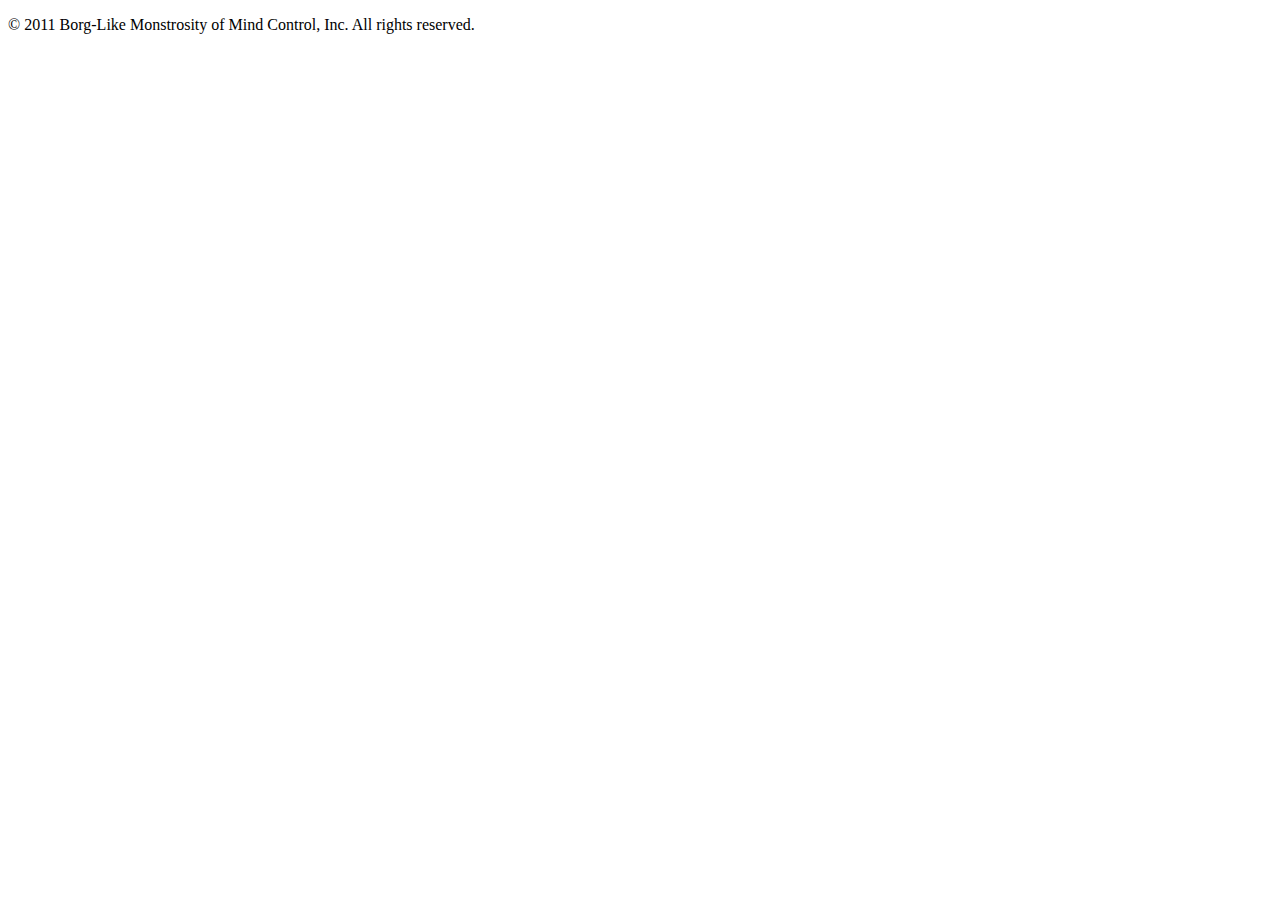
==== project01/index.html @ 22561319 "Added index.html with title and footer copyright notice" ====
<!DOCTYPE html>
<!-- Author: Billy Dixon -->
<!-- Date: 1/14/13 -->
<html>
    <head>
        <title>Life Figure-Outer Application</title>
        <link rel="stylesheet" href="style.css" type="text/css" />
    </head>
    <body>
        <div id=header>
        </div>
        <div id=content>
        </div>
        <div id=footer>
            <footer>
                <p>&copy; 2011 Borg-Like Monstrosity of Mind Control, Inc. All rights reserved.</p>
            </footer>
        </div>
    </body>
</html>
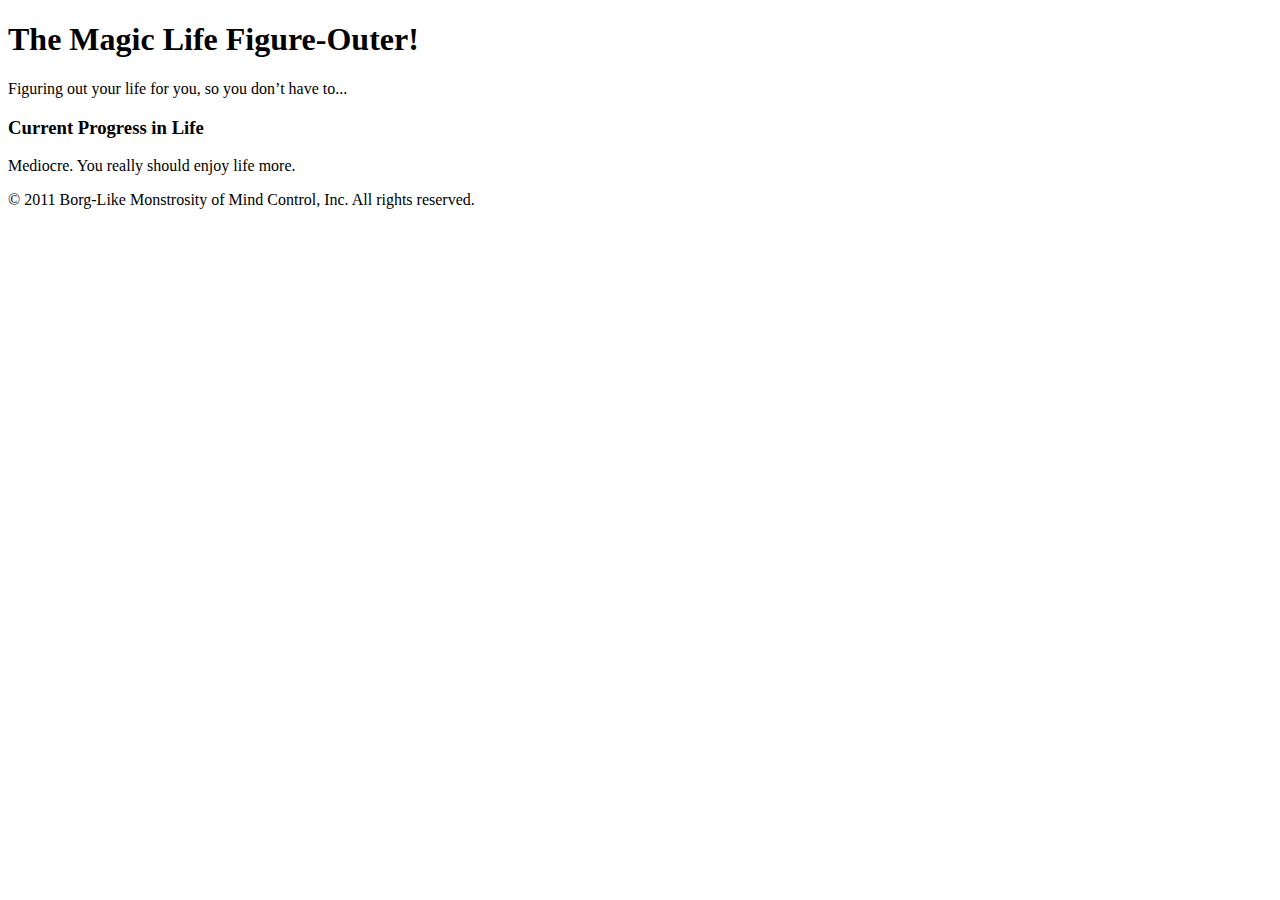
==== commit ba28f961: "Added sidebar." ====
--- a/project01/index.html
+++ b/project01/index.html
@@ -8,13 +8,19 @@
     </head>
     <body>
         <div id=header>
+            <h1>The Magic Life Figure-Outer!</h1>
+            <p>Figuring out your life for you, so you don&rsquo;t have to...</p>
+        </div>
+        <div id=menubar>
+        </div>
+        <div id=sidebar>
+            <h3>Current Progress in Life</h3>
+            <p>Mediocre. You really should enjoy life more.</p>
         </div>
         <div id=content>
         </div>
-        <div id=footer>
-            <footer>
-                <p>&copy; 2011 Borg-Like Monstrosity of Mind Control, Inc. All rights reserved.</p>
-            </footer>
-        </div>
+        <footer>
+            <p>&copy; 2011 Borg-Like Monstrosity of Mind Control, Inc. All rights reserved.</p>
+        </footer>
     </body>
 </html>
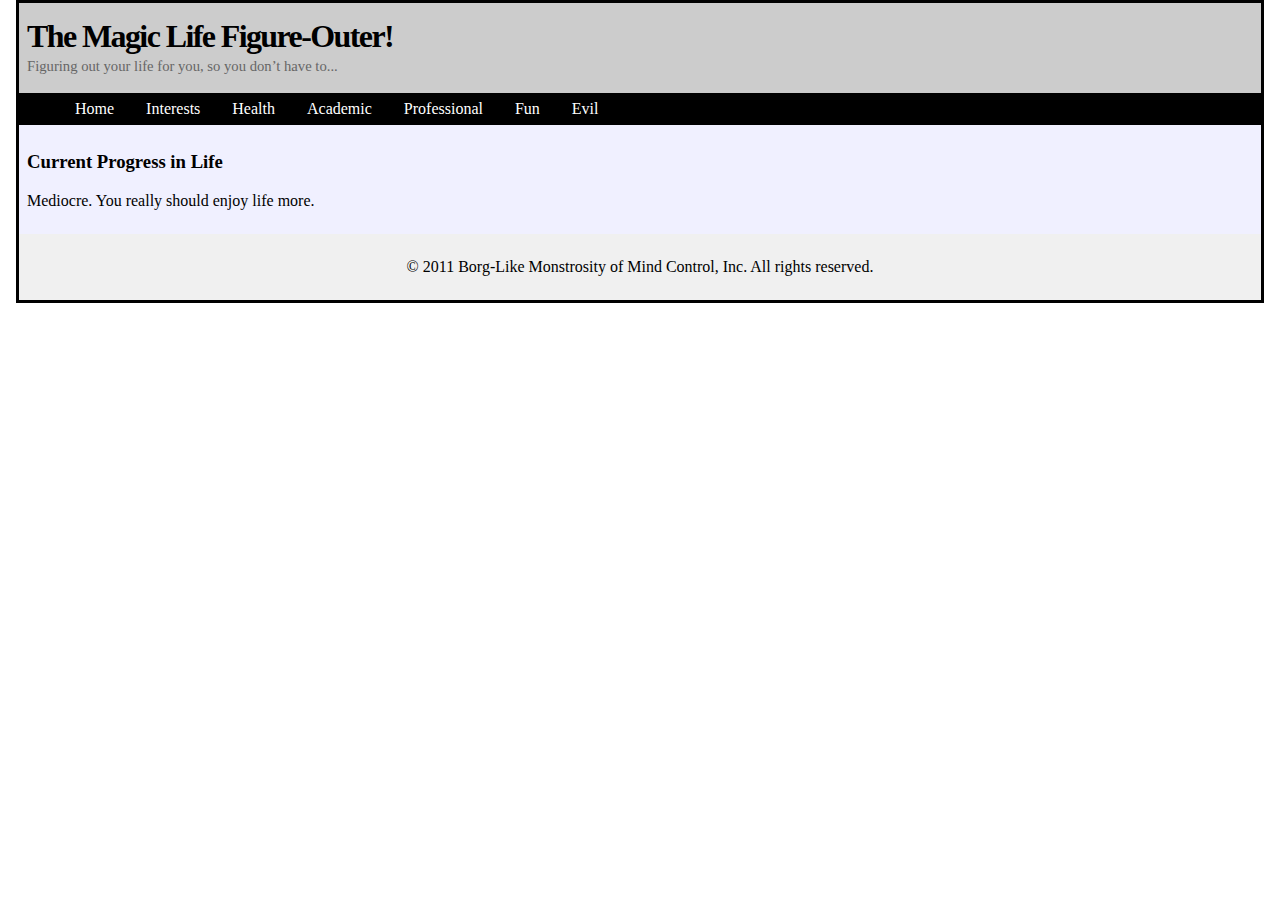
==== commit ffaed273: "Added menu bar and tweaked style sheet" ====
--- a/project01/index.html
+++ b/project01/index.html
@@ -12,6 +12,15 @@
             <p>Figuring out your life for you, so you don&rsquo;t have to...</p>
         </div>
         <div id=menubar>
+            <ul>
+                <li>Home</li>
+                <li>Interests</li>
+                <li>Health</li>
+                <li>Academic</li>
+                <li>Professional</li>
+                <li>Fun</li>
+                <li>Evil</li>
+            </ul>
         </div>
         <div id=sidebar>
             <h3>Current Progress in Life</h3>
--- a/project01/style.css
+++ b/project01/style.css
@@ -0,0 +1,58 @@
+body {
+	margin-top: 0em;
+	margin-left: 1em;
+	margin-right: 1em;
+	border: solid;
+}
+
+h1 {
+	letter-spacing: -.05em;
+}
+
+#header p {
+	color:#666666;
+	font-size: 11pt;
+}
+
+#header {
+	background-color:#cccccc;
+	padding: .5em;
+	text-align: left;
+	line-height: 50%;
+}
+
+#menubar {
+	width: 100%;
+	height: 2em;
+	background-color:#000000;
+}
+
+ul {
+	width: 100%;
+    margin: 0 auto 0 auto;
+}
+
+li {
+	float:left;
+	padding:0 1em 0 1em;
+    text-align: center;
+    display: block;
+    line-height: 2em;
+    height: 2em;
+    color: #ffffff;
+}
+
+
+#sidebar {
+	background-color:#f0f0ff;
+	padding: .5em;
+	text-align: left;
+}
+
+footer {
+    margin-left: auto;
+    margin-right: auto;
+	background-color:#f0f0f0;
+	padding: .5em;
+	text-align: center;
+}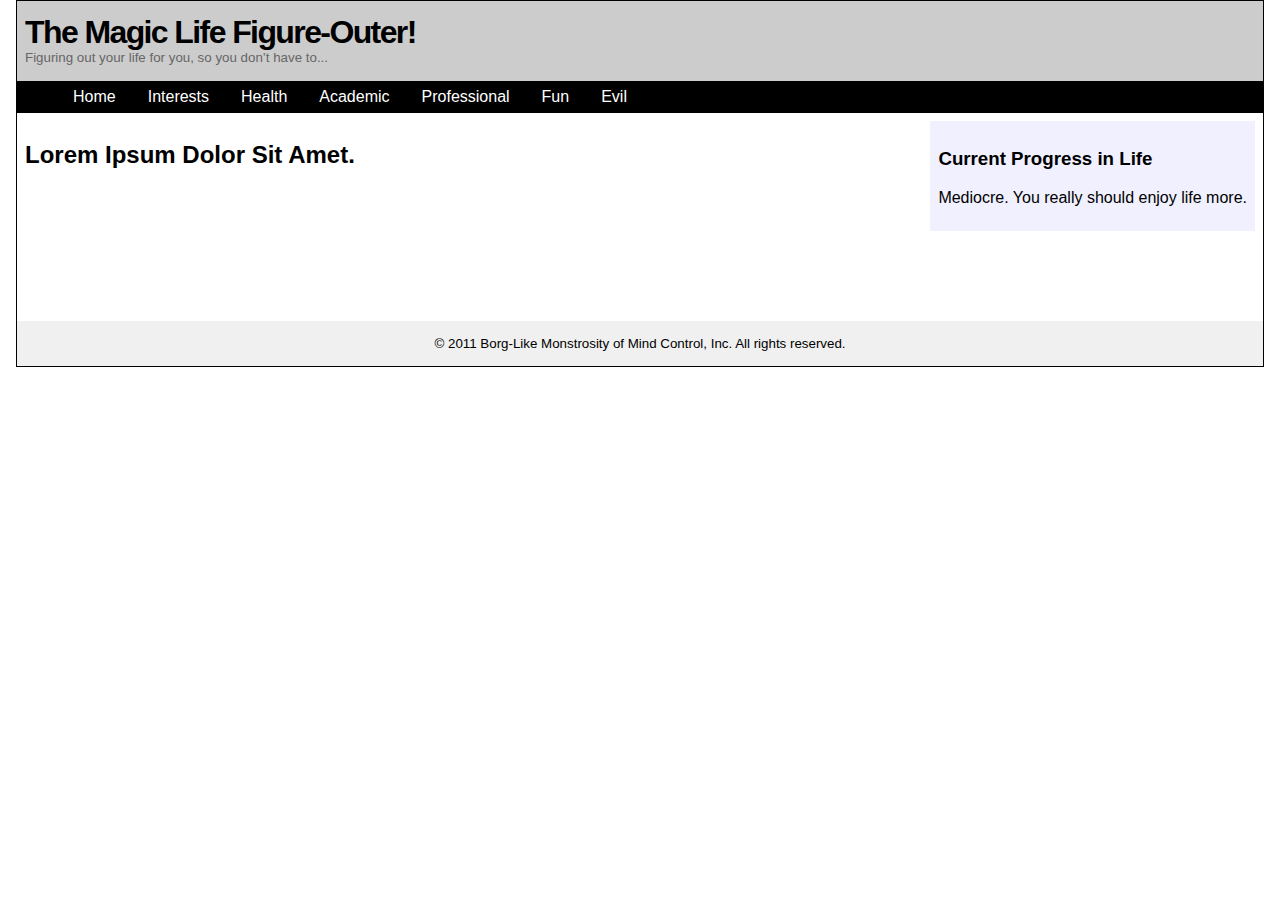
==== commit 7699c01b: "Added tooltips" ====
--- a/project01/index.html
+++ b/project01/index.html
@@ -13,13 +13,33 @@
         </div>
         <div id=menubar>
             <ul>
-                <li>Home</li>
-                <li>Interests</li>
-                <li>Health</li>
-                <li>Academic</li>
-                <li>Professional</li>
-                <li>Fun</li>
-                <li>Evil</li>
+                <li><a href="" class="tooltip">Home
+                    <span>There's no place like home...</span>
+                </a></li>
+
+                <li><a href="" class="tooltip">Interests
+                    <span>Starts with 4 and ends with Minute</span>
+                </a></li>
+
+                <li><a href="" class="tooltip">Health
+                    <span>My wrist hurts from all this typing...</span>
+                </a></li>
+                
+                <li><a href="" class="tooltip">Academic
+                    <span>You shall not PASS!</span>
+                </a></li>
+
+                <li><a href="" class="tooltip">Professional
+                    <span>1337</span>
+                </a></li>
+                
+                <li><a href="" class="tooltip">Fun
+                    <span>Beer?</span>
+                </a></li>
+                
+                <li><a href="" class="tooltip">Evil
+                    <span>Mwuahaha</span>
+                </a></li>
             </ul>
         </div>
         <div id=sidebar>
@@ -27,6 +47,8 @@
             <p>Mediocre. You really should enjoy life more.</p>
         </div>
         <div id=content>
+            <h2>Lorem Ipsum Dolor Sit Amet.</h2>
+
         </div>
         <footer>
             <p>&copy; 2011 Borg-Like Monstrosity of Mind Control, Inc. All rights reserved.</p>
--- a/project01/style.css
+++ b/project01/style.css
@@ -2,7 +2,9 @@
 	margin-top: 0em;
 	margin-left: 1em;
 	margin-right: 1em;
-	border: solid;
+	border-style: solid;
+	border-width: thin;
+	font-family: sans-serif;
 }
 
 h1 {
@@ -11,14 +13,14 @@
 
 #header p {
 	color:#666666;
-	font-size: 11pt;
+	font-size: 10pt;
 }
 
 #header {
 	background-color:#cccccc;
 	padding: .5em;
 	text-align: left;
-	line-height: 50%;
+	line-height: 25%;
 }
 
 #menubar {
@@ -42,17 +44,52 @@
     color: #ffffff;
 }
 
+a {
+	text-decoration: none;
+}
+
+a.tooltip span {
+	display: none; 
+	padding: 2px 3px; 
+	margin-left: 8px; 
+	width: 130px;
+}
+
+a.tooltip:hover span {
+	display: inline;
+	position: absolute;
+	background: #ffffff; 
+	color: #6c6c6c;
+}
+
+a:visited {
+	color:#ffffff;
+}
+
+a:link {
+	color:#ffffff
+}
+
+a:hover {
+	color:#ff00ff;
+}
 
 #sidebar {
+	float: right;
+	margin: .5em;
 	background-color:#f0f0ff;
 	padding: .5em;
 	text-align: left;
 }
 
+#content {
+	padding: .5em;	
+	height: 12em;
+}
+
 footer {
-    margin-left: auto;
-    margin-right: auto;
 	background-color:#f0f0f0;
-	padding: .5em;
+	font-size: 10pt;
+	padding: .1em;
 	text-align: center;
 }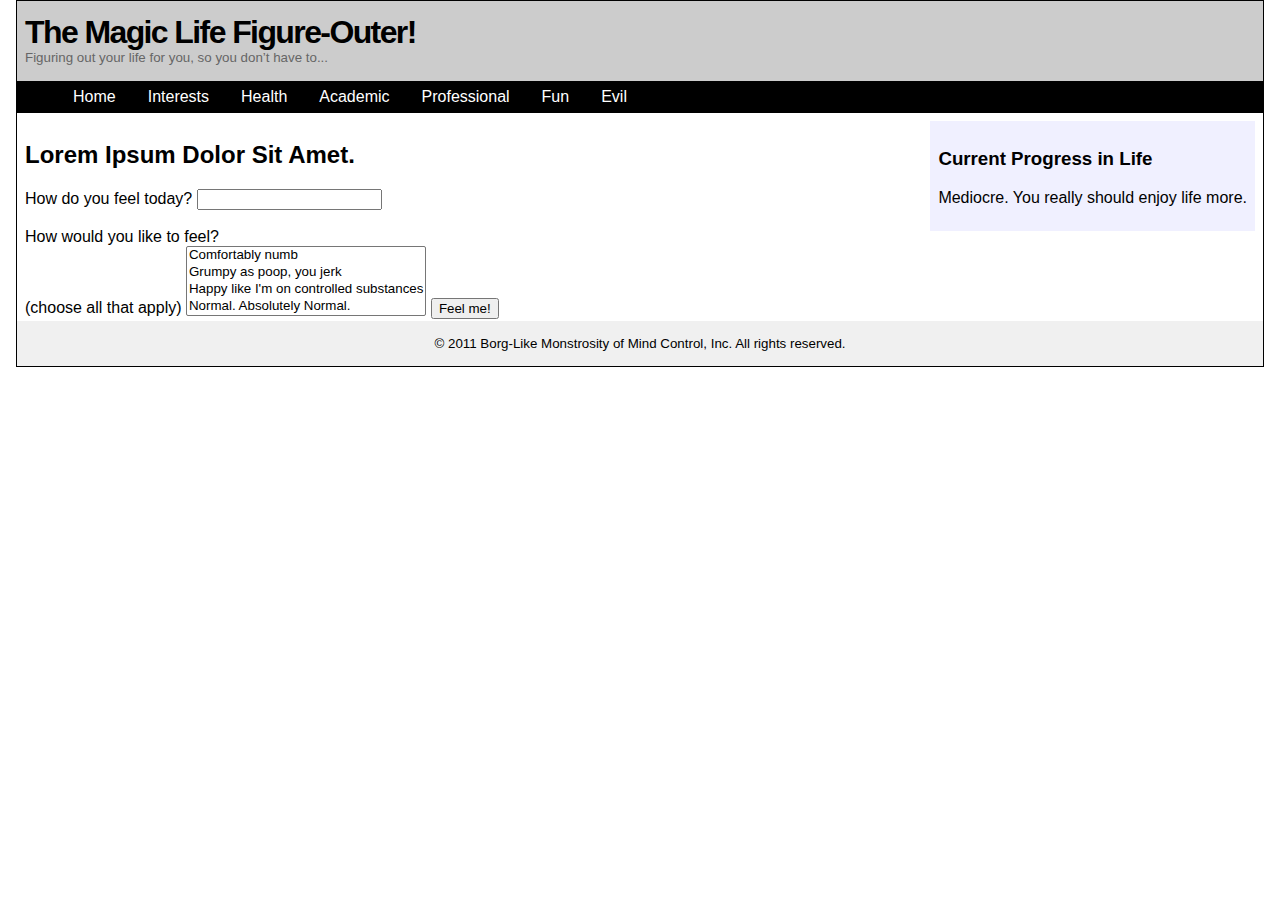
==== commit 37cb227d: "Added input field and select box with button" ====
--- a/project01/index.html
+++ b/project01/index.html
@@ -48,7 +48,16 @@
         </div>
         <div id=content>
             <h2>Lorem Ipsum Dolor Sit Amet.</h2>
-
+            <label>How do you feel today?</label>
+            <input type="text" name="feel_today" maxlength="50" /><br /><br />
+            <label>How would you like to feel?<br>(choose all that apply)</label>
+            <select size="4" multiple>
+                <option value="numb">Comfortably numb</option>
+                <option value="poop">Grumpy as poop, you jerk</option>
+                <option value="happy">Happy like I'm on controlled substances</option>
+                <option value="normal">Normal. Absolutely Normal.</option>
+            </select>
+            <button>Feel me!</button>
         </div>
         <footer>
             <p>&copy; 2011 Borg-Like Monstrosity of Mind Control, Inc. All rights reserved.</p>
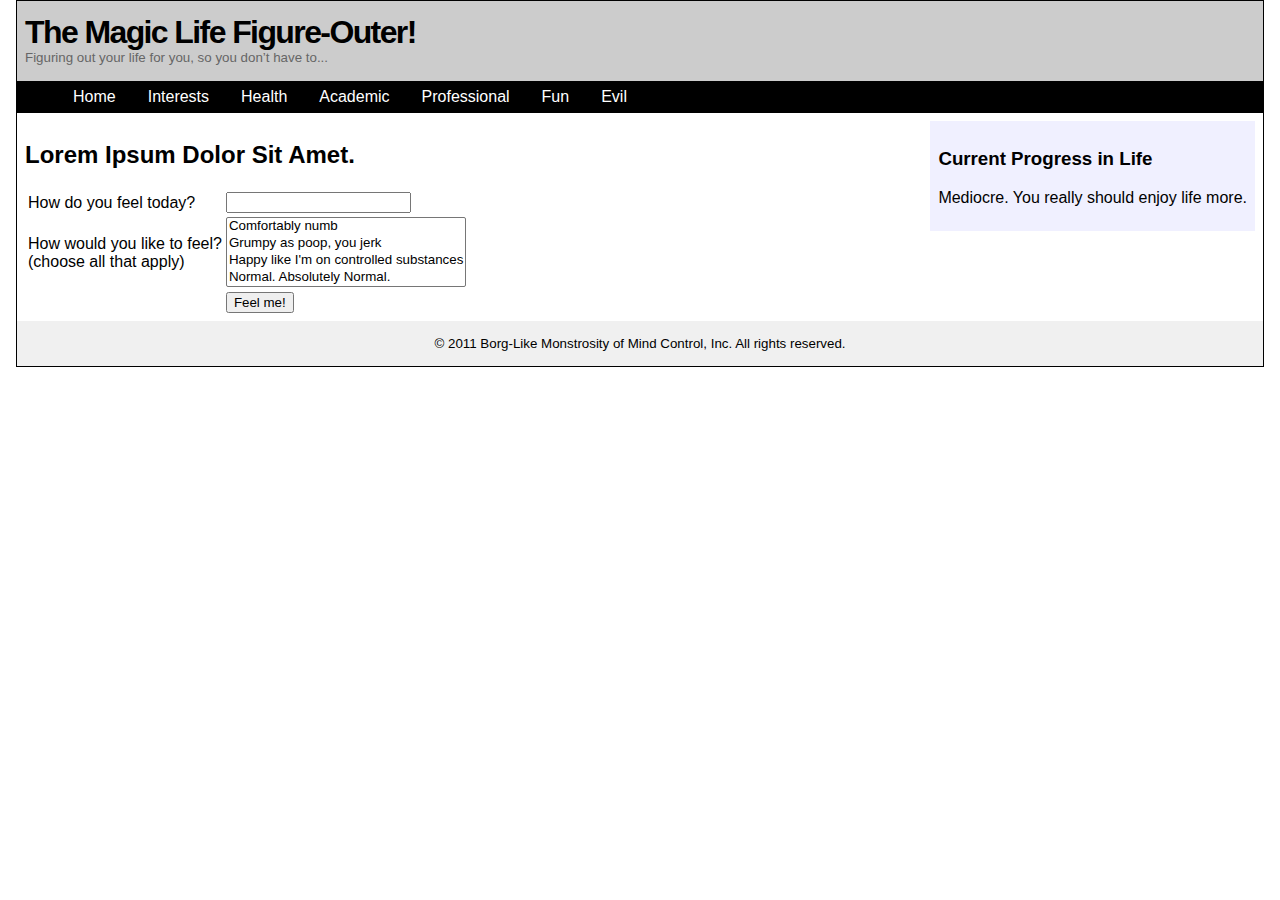
==== commit 0b15f00f: "Lined up main content with a table since css is uncooperative" ====
--- a/project01/index.html
+++ b/project01/index.html
@@ -48,16 +48,29 @@
         </div>
         <div id=content>
             <h2>Lorem Ipsum Dolor Sit Amet.</h2>
-            <label>How do you feel today?</label>
-            <input type="text" name="feel_today" maxlength="50" /><br /><br />
-            <label>How would you like to feel?<br>(choose all that apply)</label>
-            <select size="4" multiple>
-                <option value="numb">Comfortably numb</option>
-                <option value="poop">Grumpy as poop, you jerk</option>
-                <option value="happy">Happy like I'm on controlled substances</option>
-                <option value="normal">Normal. Absolutely Normal.</option>
-            </select>
-            <button>Feel me!</button>
+
+            <table>
+                <tr>
+                    <td><label>How do you feel today?</label></td>
+                    <td><input type="text" name="feel_today" maxlength="50" /></td>
+                </tr>
+                <tr>
+                    <td><label>How would you like to feel?<br />(choose all that apply)</label></td>
+                    <td>
+                        <select name="how_to_feel" size="4" multiple>
+                            <option value="numb">Comfortably numb</option>
+                            <option value="poop">Grumpy as poop, you jerk</option>
+                            <option value="happy">Happy like I'm on controlled substances</option>
+                            <option value="normal">Normal. Absolutely Normal.</option>
+                        </select>
+                    </td>
+                </tr>
+                <tr>
+                    <td></td>
+                    <td><button>Feel me!</button></td>
+                </tr>
+                
+            </table>            
         </div>
         <footer>
             <p>&copy; 2011 Borg-Like Monstrosity of Mind Control, Inc. All rights reserved.</p>
--- a/project01/style.css
+++ b/project01/style.css
@@ -4,7 +4,7 @@
 	margin-right: 1em;
 	border-style: solid;
 	border-width: thin;
-	font-family: sans-serif;
+	font-family: sans-serif;	
 }
 
 h1 {
@@ -87,6 +87,18 @@
 	height: 12em;
 }
 
+#content select {
+	left: 10em;
+}
+
+#content input {
+	left: 10em;
+}
+
+#content button {
+	left: 10em;
+}
+
 footer {
 	background-color:#f0f0f0;
 	font-size: 10pt;
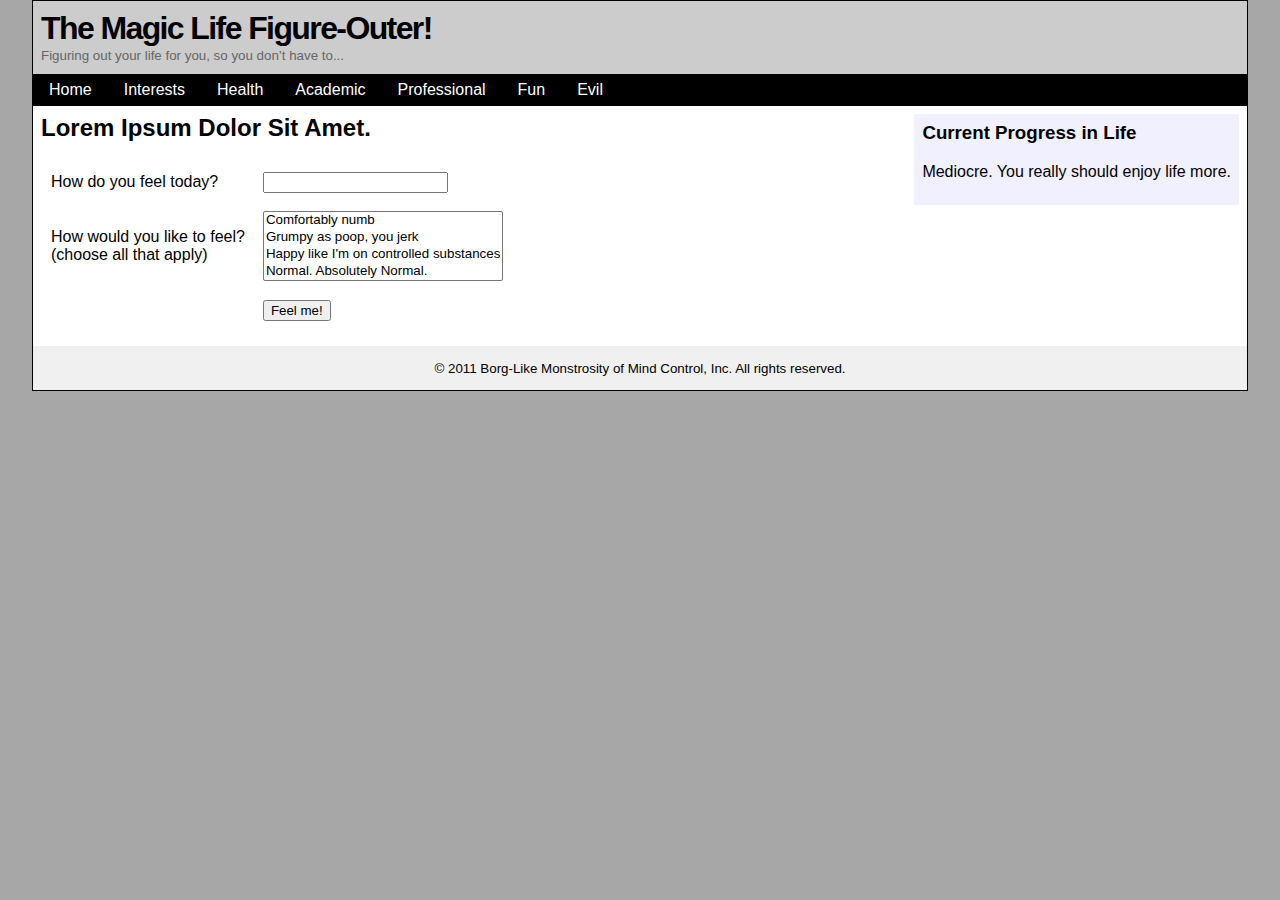
==== commit cb58a4fe: "Minor css changes to be as close as possible to the spec" ====
--- a/project01/index.html
+++ b/project01/index.html
@@ -49,7 +49,7 @@
         <div id=content>
             <h2>Lorem Ipsum Dolor Sit Amet.</h2>
 
-            <table>
+            <table cellpadding="8">
                 <tr>
                     <td><label>How do you feel today?</label></td>
                     <td><input type="text" name="feel_today" maxlength="50" /></td>
--- a/project01/style.css
+++ b/project01/style.css
@@ -1,26 +1,29 @@
 body {
 	margin-top: 0em;
-	margin-left: 1em;
-	margin-right: 1em;
+	margin-left: 2em;
+	margin-right: 2em;
 	border-style: solid;
 	border-width: thin;
-	font-family: sans-serif;	
-}
-
-h1 {
-	letter-spacing: -.05em;
-}
-
-#header p {
-	color:#666666;
-	font-size: 10pt;
+	font-family: sans-serif;
+	background-color: #a7a7a7;
 }
 
 #header {
 	background-color:#cccccc;
 	padding: .5em;
 	text-align: left;
-	line-height: 25%;
+	line-height: 40%;
+}
+
+#header p {
+	color:#666666;
+	font-size: 10pt;
+	margin-bottom: .5em;
+}
+
+#header h1 {
+	letter-spacing: -.05em;
+	margin-top: .5em;
 }
 
 #menubar {
@@ -31,6 +34,7 @@
 
 ul {
 	width: 100%;
+	padding-left: 0em;
     margin: 0 auto 0 auto;
 }
 
@@ -50,16 +54,15 @@
 
 a.tooltip span {
 	display: none; 
-	padding: 2px 3px; 
-	margin-left: 8px; 
-	width: 130px;
+	margin-left: 2em;
+	width: 10em;
 }
 
 a.tooltip:hover span {
 	display: inline;
 	position: absolute;
-	background: #ffffff; 
-	color: #6c6c6c;
+	background: #000000;
+	color: #ffffff;
 }
 
 a:visited {
@@ -82,21 +85,18 @@
 	text-align: left;
 }
 
-#content {
-	padding: .5em;	
-	height: 12em;
+#sidebar h3 {
+	margin-top: 0em;
 }
 
-#content select {
-	left: 10em;
+#content {
+	background-color: #ffffff;
+	padding: .5em;	
+	height: 14em;
 }
 
-#content input {
-	left: 10em;
-}
-
-#content button {
-	left: 10em;
+#content h2 {
+	margin-top: 0em;
 }
 
 footer {
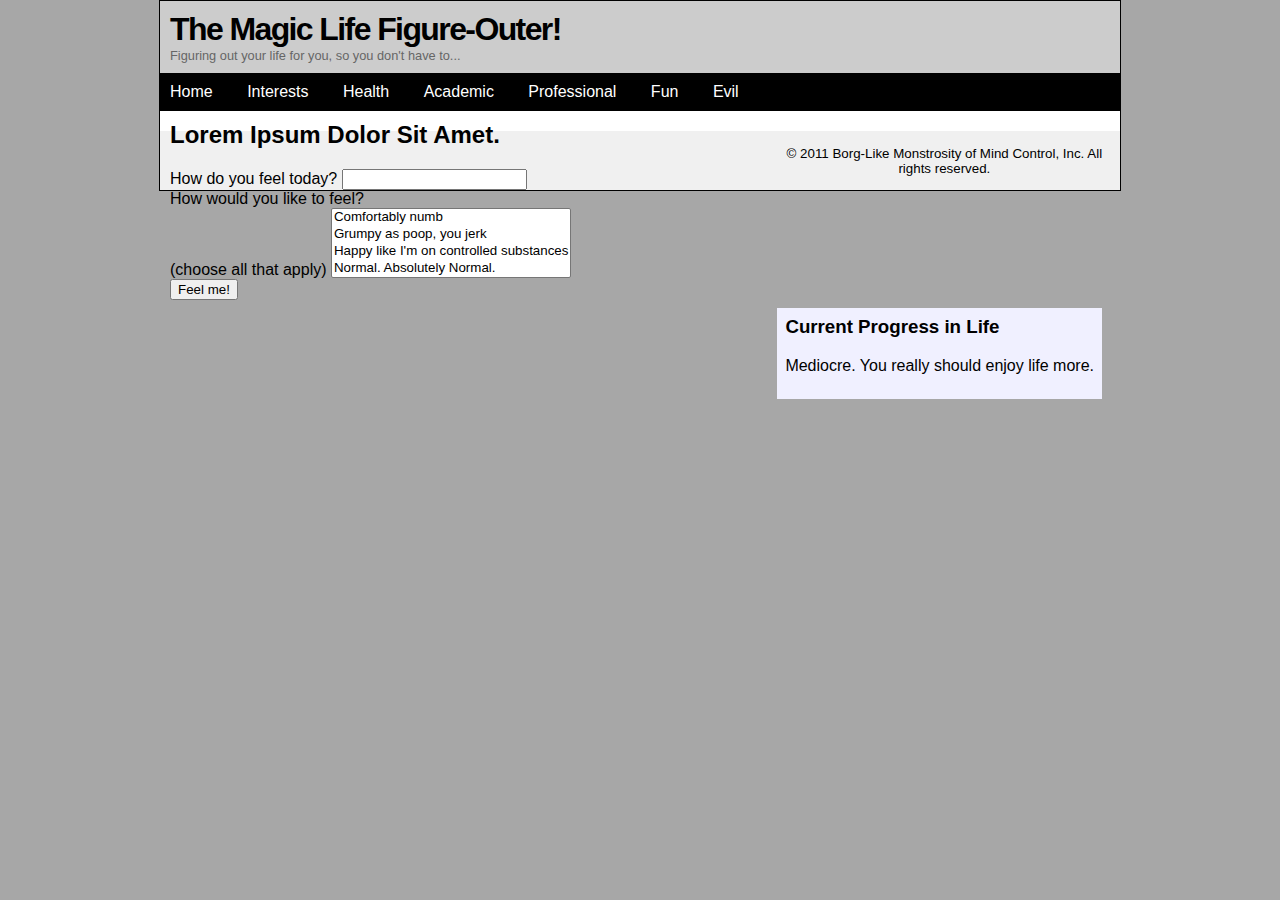
==== commit 4942b1ee: "Added html files to project2" ====
--- a/project01/index.html
+++ b/project01/index.html
@@ -3,77 +3,59 @@
 <!-- Date: 1/14/13 -->
 <html>
     <head>
+        <meta http-equiv="content-type" content="text/html;charset=utf-8" />
         <title>Life Figure-Outer Application</title>
+        <meta content="life, goals, what should I do with my life, application" name="keywords" />
+        <meta content="The life figure-outer considers your interests and skill and helps figure out you life." name="description" />
+        <meta http-equiv="Content-Style-Type" content="text/css" />
         <link rel="stylesheet" href="style.css" type="text/css" />
+        <script src= "application.js" type="text/javascript"></script>
     </head>
     <body>
-        <div id=header>
-            <h1>The Magic Life Figure-Outer!</h1>
-            <p>Figuring out your life for you, so you don&rsquo;t have to...</p>
+        <div id="container">
+            <div id="masthead">
+                <h1>The Magic Life Figure-Outer!</h1>
+                <p class="lead">Figuring out your life for you, so you don't have to...</p>
+            </div>
+            <div id="menubar">
+                <ul>
+                    <li><a href="#" title="There's no place like home...">Home</a></li>
+                    <li><a href="#" title="Starts with 4 and ends with Minute">Interests</a></li>
+                    <li><a href="#" title="My wrist hurts from all this typing...">Health</a></li>
+                    <li><a href="#" title="You shall not PASS!">Academic</a></li>
+                    <li><a href="#" title="1337">Professional</a></li>                
+                    <li><a href="#" title="Beer?">Fun</a></li>                
+                    <li><a href="#" title="Mwuahaha">Evil</a></li>
+                </ul>
+            </div>
+            <div id="content">
+                <div id="main">
+                    <h2>Lorem Ipsum Dolor Sit Amet.</h2>
+                    <form action="feelings.php" method="POST" onSubmit="return validate();">
+                        <label for="feel_today">How do you feel today?</label>
+                        <input type="text" name="feel_today" id="feel_today" maxlength="50" />
+                        <br />
+                        <label for="how_to_feel">How would you like to feel?<br />(choose all that apply)</label>
+                        <select name="how_to_feel" size="4" multiple="true">
+                            <option value="1">Comfortably numb</option>
+                            <option value="2">Grumpy as poop, you jerk</option>
+                            <option value="3">Happy like I'm on controlled substances</option>
+                            <option value="4">Normal. Absolutely Normal.</option>
+                        </select>
+                        <br />
+                        <input type="submit" value="Feel me!" />
+                    </form>
+                </div>
+                <div id="sidebar">
+                    <div class="panel">
+                        <h3>Current Progress in Life</h3>
+                        <p>Mediocre. You really should enjoy life more.</p>
+                    </div>                
+                </div>
+            </div>
+            <div id="footer">
+                <p>&copy; 2011 Borg-Like Monstrosity of Mind Control, Inc. All rights reserved.</p>
+            </div>            
         </div>
-        <div id=menubar>
-            <ul>
-                <li><a href="" class="tooltip">Home
-                    <span>There's no place like home...</span>
-                </a></li>
-
-                <li><a href="" class="tooltip">Interests
-                    <span>Starts with 4 and ends with Minute</span>
-                </a></li>
-
-                <li><a href="" class="tooltip">Health
-                    <span>My wrist hurts from all this typing...</span>
-                </a></li>
-                
-                <li><a href="" class="tooltip">Academic
-                    <span>You shall not PASS!</span>
-                </a></li>
-
-                <li><a href="" class="tooltip">Professional
-                    <span>1337</span>
-                </a></li>
-                
-                <li><a href="" class="tooltip">Fun
-                    <span>Beer?</span>
-                </a></li>
-                
-                <li><a href="" class="tooltip">Evil
-                    <span>Mwuahaha</span>
-                </a></li>
-            </ul>
-        </div>
-        <div id=sidebar>
-            <h3>Current Progress in Life</h3>
-            <p>Mediocre. You really should enjoy life more.</p>
-        </div>
-        <div id=content>
-            <h2>Lorem Ipsum Dolor Sit Amet.</h2>
-
-            <table cellpadding="8">
-                <tr>
-                    <td><label>How do you feel today?</label></td>
-                    <td><input type="text" name="feel_today" maxlength="50" /></td>
-                </tr>
-                <tr>
-                    <td><label>How would you like to feel?<br />(choose all that apply)</label></td>
-                    <td>
-                        <select name="how_to_feel" size="4" multiple>
-                            <option value="numb">Comfortably numb</option>
-                            <option value="poop">Grumpy as poop, you jerk</option>
-                            <option value="happy">Happy like I'm on controlled substances</option>
-                            <option value="normal">Normal. Absolutely Normal.</option>
-                        </select>
-                    </td>
-                </tr>
-                <tr>
-                    <td></td>
-                    <td><button>Feel me!</button></td>
-                </tr>
-                
-            </table>            
-        </div>
-        <footer>
-            <p>&copy; 2011 Borg-Like Monstrosity of Mind Control, Inc. All rights reserved.</p>
-        </footer>
     </body>
 </html>
--- a/project01/style.css
+++ b/project01/style.css
@@ -1,86 +1,78 @@
 body {
-	margin-top: 0em;
-	margin-left: 2em;
-	margin-right: 2em;
-	border-style: solid;
-	border-width: thin;
-	font-family: sans-serif;
-	background-color: #a7a7a7;
+	margin-top: 0;
+	font-family: helvetica, arial, sans-serif;
+	background-color: #A7A7A7;
 }
 
-#header {
-	background-color:#cccccc;
-	padding: .5em;
-	text-align: left;
-	line-height: 40%;
+#container {
+	width: 960px;
+	margin: auto;
+	border: 1px solid black;
+	background-color: #FCFCFC;
 }
 
-#header p {
-	color:#666666;
-	font-size: 10pt;
-	margin-bottom: .5em;
+#masthead {
+	margin: 0px;
+	background-color:#CCCCCC;
+	padding: 10px 0px 10px 10px;
 }
 
-#header h1 {
+#masthead h1 {
 	letter-spacing: -.05em;
-	margin-top: .5em;
+	margin: 0px;
+}
+
+#masthead p.lead {
+	color:#666666;
+	font-size: .8em;
+	margin: 0px;
 }
 
 #menubar {
-	width: 100%;
-	height: 2em;
+	margin: 0px;
+	padding: 10px;
 	background-color:#000000;
 }
 
-ul {
-	width: 100%;
-	padding-left: 0em;
-    margin: 0 auto 0 auto;
+#menubar ul {
+	list-style-type: none;
+	padding: 0em;
+    margin: 0;
+    color: #FFFFFF;
 }
 
-li {
-	float:left;
-	padding:0 1em 0 1em;
-    text-align: center;
-    display: block;
-    line-height: 2em;
-    height: 2em;
-    color: #ffffff;
+#menubar ul li {
+    display: inline;
+    margin-right: 30px;
 }
 
-a {
+#menubar ul li a {
 	text-decoration: none;
+	color: #FFFFFF;
 }
 
-a.tooltip span {
-	display: none; 
-	margin-left: 2em;
-	width: 10em;
+#menubar ul li a:hover {
+	color:#FF00FF;
 }
 
-a.tooltip:hover span {
-	display: inline;
-	position: absolute;
-	background: #000000;
-	color: #ffffff;
+#content {
+	background-color: #FFFFFF;
+	padding: 10px;
 }
 
-a:visited {
-	color:#ffffff;
+#main {
+	float: left;
+	width: 600px;
 }
 
-a:link {
-	color:#ffffff
-}
-
-a:hover {
-	color:#ff00ff;
+#main h2 {
+	margin-top: 0px;
 }
 
 #sidebar {
 	float: right;
 	margin: .5em;
-	background-color:#f0f0ff;
+	background-color:#F0F0FF;
 	padding: .5em;
 	text-align: left;
 }
@@ -89,18 +81,8 @@
 	margin-top: 0em;
 }
 
-#content {
-	background-color: #ffffff;
-	padding: .5em;	
-	height: 14em;
-}
-
-#content h2 {
-	margin-top: 0em;
-}
-
-footer {
-	background-color:#f0f0f0;
+#footer {
+	background-color:#F0F0F0;
 	font-size: 10pt;
 	padding: .1em;
 	text-align: center;
